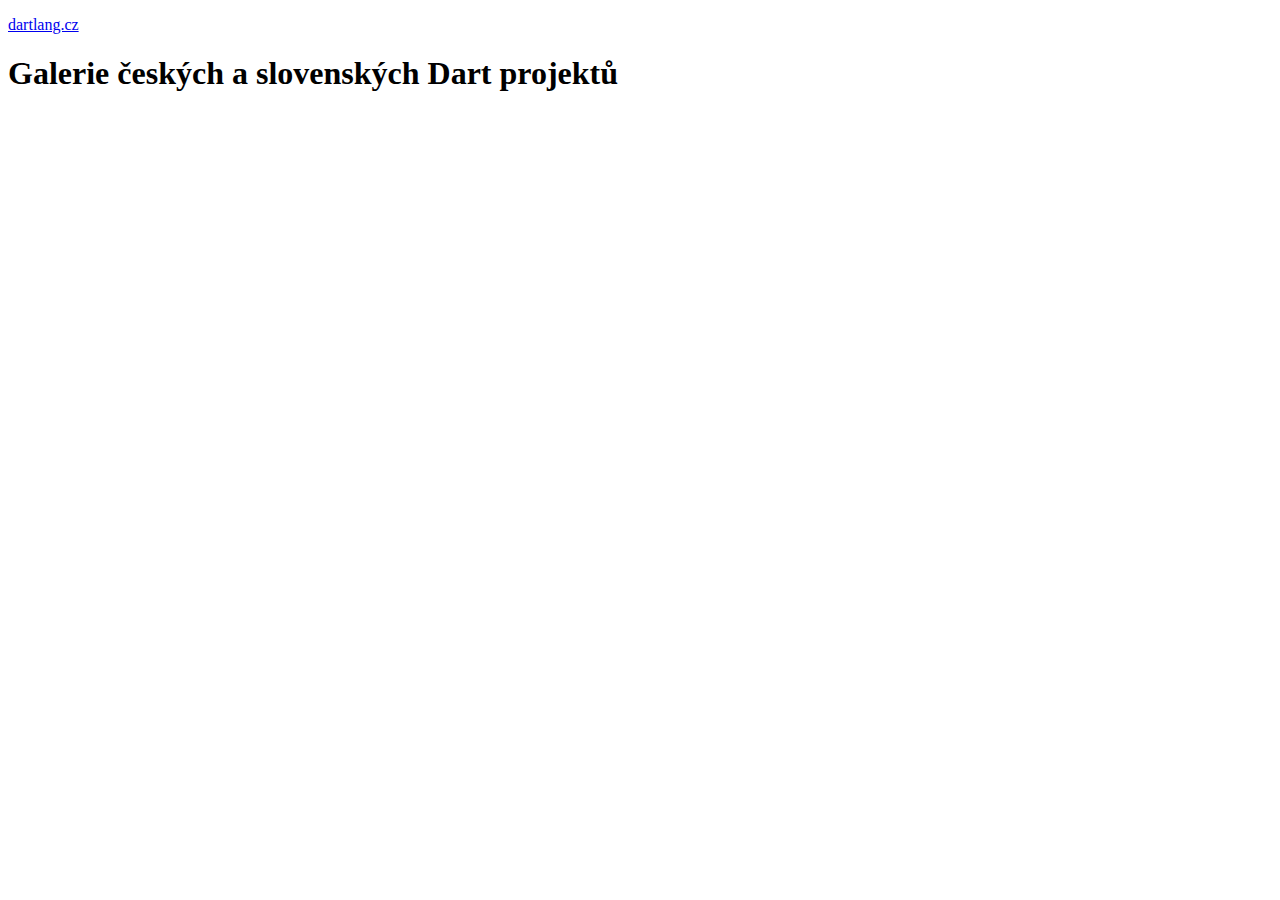
==== web/galerie.html @ cb87188c "Gallery betaversion." ====
<!DOCTYPE html>
<html>
<head>
    <meta charset="utf-8">
    <meta http-equiv="X-UA-Compatible" content="IE=edge">
    <meta name="viewport" content="width=device-width, initial-scale=1.0">
    <meta name="scaffolded-by" content="https://github.com/google/stagehand">
    <title>Programovací jazyk Dart</title>
    <meta name="description" content="Neoficiální český rozcestník pro zájemce o programovací jazyk Dart.">
    <link rel="stylesheet" href="packages/fnx_ui/css/fnx_ui.css">
    <script defer src="packages/browser/dart.js"></script>
    <script defer src="dart/gallery.dart" type="application/dart"></script>
    <style>
        body {
            height: auto;
            min-height: 100%;
        }
        img {
            width: 100%;
            border-bottom: 1px solid lightgray;
        }
        .modal scroll {
            max-height: 50vh;
            overflow: scroll;
        }
        .card {
            transform: scale(1);
            transition: transform 0.2s;
        }
        .card:hover {
            transform: scale(1.05);
        }
    </style>
    <script>
        (function(i,s,o,g,r,a,m){i['GoogleAnalyticsObject']=r;i[r]=i[r]||function(){
                (i[r].q=i[r].q||[]).push(arguments)},i[r].l=1*new Date();a=s.createElement(o),
            m=s.getElementsByTagName(o)[0];a.async=1;a.src=g;m.parentNode.insertBefore(a,m)
        })(window,document,'script','https://www.google-analytics.com/analytics.js','ga');

        ga('create', 'UA-72457348-2', 'auto');
        ga('send', 'pageview');

    </script>


</head>
<body class="bg--light-blue--l4">

<header class="bg--white padding--big shadow">
    <p><a href="https://dartlang.cz/">dartlang.cz</a></p>
    <h1>Galerie českých a slovenských Dart projektů</h1>
</header>

<main class="padding--big">
    <div class="row--gutter" id="showCases">

    </div>
</main>

</body>

</html>
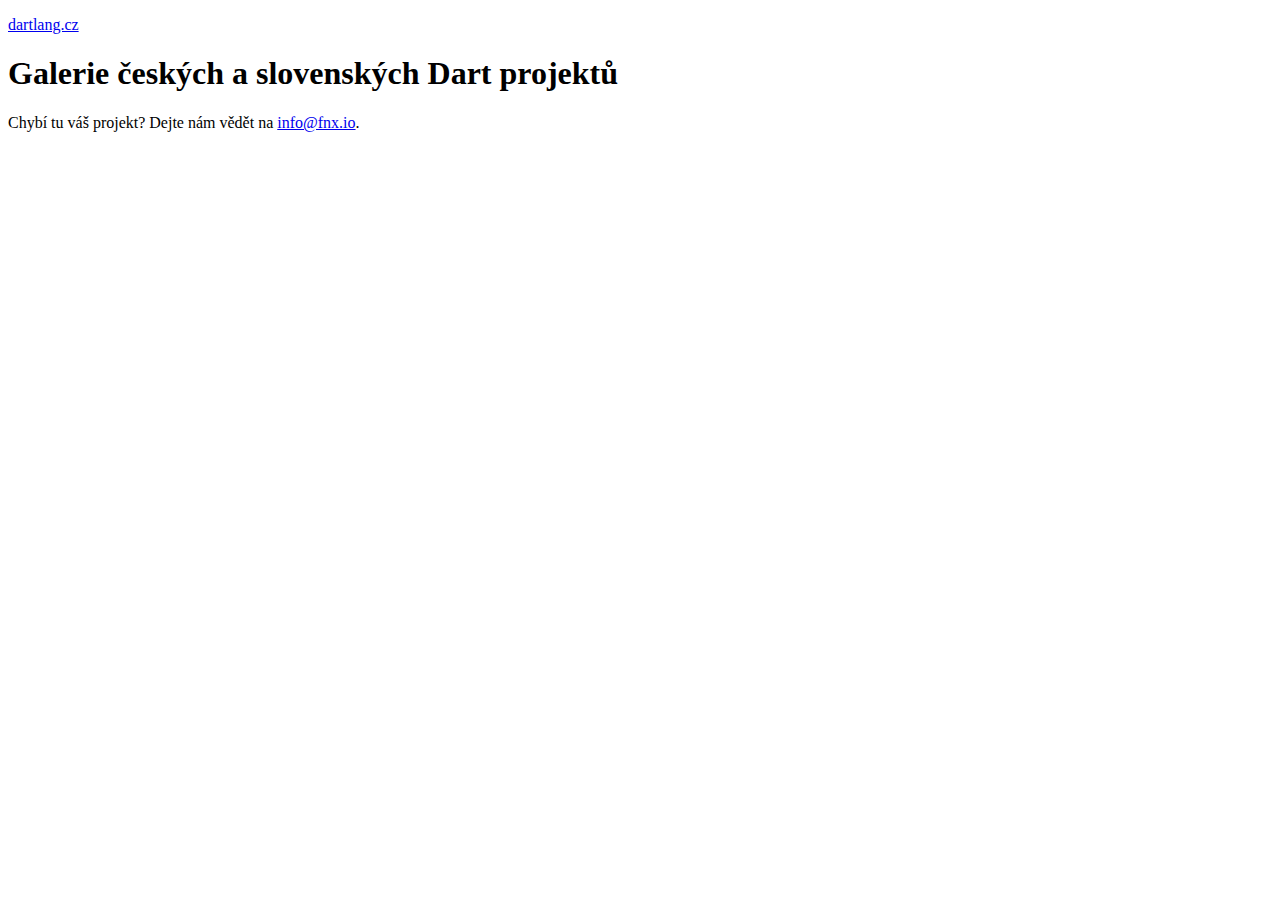
==== commit 8e560ee4: "More examples in gallery." ====
--- a/web/galerie.html
+++ b/web/galerie.html
@@ -55,6 +55,8 @@
     <div class="row--gutter" id="showCases">
 
     </div>
+
+    <p class="text--white text--center margin--top">Chybí tu váš projekt? Dejte nám vědět na <a href="mailto:info@fnx.io">info@fnx.io</a>.</p>
 </main>
 
 </body>
